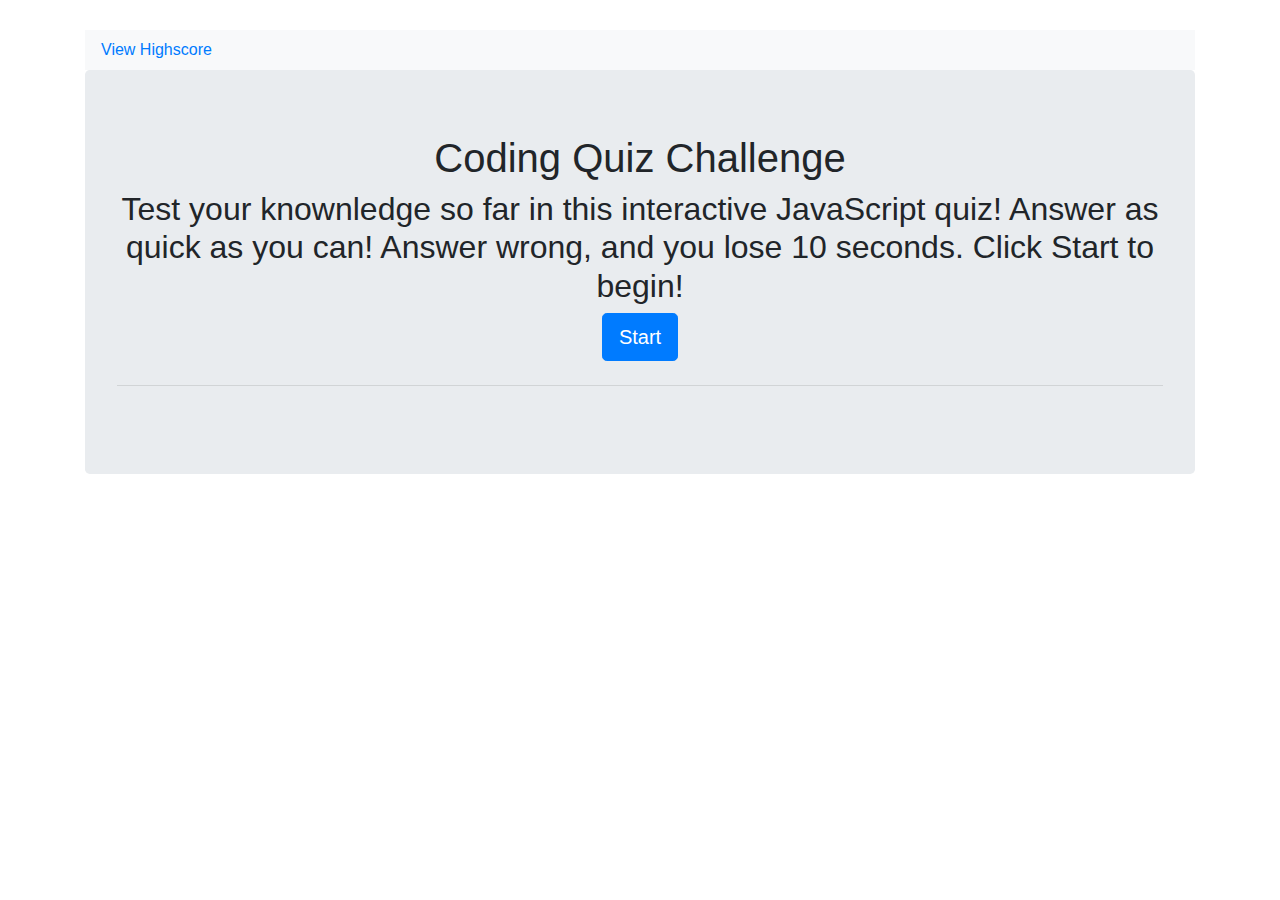
==== index.html @ 49112ad3 "updated html and js, fixed array" ====
<!DOCTYPE html>
<html lang="en">

<head>
    <meta charset="UTF-8">
    <meta name="viewport" content="width=device-width, initial-scale=1.0">
    <link rel="stylesheet" href="css/style.css">
    <link rel="stylesheet" href="https://stackpath.bootstrapcdn.com/bootstrap/4.4.1/css/bootstrap.min.css"
        integrity="sha384-Vkoo8x4CGsO3+Hhxv8T/Q5PaXtkKtu6ug5TOeNV6gBiFeWPGFN9MuhOf23Q9Ifjh" crossorigin="anonymous">

    <title>Code Quiz</title>
</head>

<body>
    <div class="container">
        <nav class="navbar navbar-light bg-light justify-content-between">
            <a href="" id="highscore">View Highscore</a>
            <span id="timer"></span>
        </nav>

        <!---Main Screen-->
        <main class="jumbotron text-center my-auto">
            <section id="intro">
                <h1>Coding Quiz Challenge</h1>
                <h2>Test your knownledge so far in this interactive JavaScript quiz! Answer as quick as you can! Answer
                    wrong, and you lose 10 seconds. Click Start to begin!</h2>
                <button id="start" onclick="start()" class="btn btn-primary btn-lg text-center">Start</button>
            </section>
            <!---Quiz--->
            <section id="quiz-container">
                <h1 id="question"></h1>
                <ul class="showChoices list-unstyled">
                    <li class="userAnswer"></li>
                    <li class="userAnswer"></li>
                    <li class="userAnswer"></li>
                    <li class="userAnswer"></li>
                </ul>
                <hr class="my-4">
            <div id="verify"></div>
            </section>            

            <span id="results"></span>
        </main>

    </div>
    <script src="index.js"></script>




    <!----Bootstrap src-->
    <script src="https://code.jquery.com/jquery-3.4.1.slim.min.js"
        integrity="sha384-J6qa4849blE2+poT4WnyKhv5vZF5SrPo0iEjwBvKU7imGFAV0wwj1yYfoRSJoZ+n" crossorigin="anonymous">
    </script>
    <script src="https://cdn.jsdelivr.net/npm/popper.js@1.16.0/dist/umd/popper.min.js"
        integrity="sha384-Q6E9RHvbIyZFJoft+2mJbHaEWldlvI9IOYy5n3zV9zzTtmI3UksdQRVvoxMfooAo" crossorigin="anonymous">
    </script>
    <script src="https://stackpath.bootstrapcdn.com/bootstrap/4.4.1/js/bootstrap.min.js"
        integrity="sha384-wfSDF2E50Y2D1uUdj0O3uMBJnjuUD4Ih7YwaYd1iqfktj0Uod8GCExl3Og8ifwB6" crossorigin="anonymous">
    </script>
</body>

</html>
---- css/style.css ----
*,
*::before,
*::after {
    box-sizing: border-box;
}
body {
    margin: 0 auto;
    display: flex;
    width: 100vw;
    height: 100vh;
    background-color: aquamarine;
}
.container {
    padding-top: 30px;
    padding-left: 20px;
    padding-right: 20px;
    width: 800px;
    max-width: 80%;
}
.btn {
    font-size: 1.5rem;
    padding: 10px 20px;
    color: #7a43b6;
}
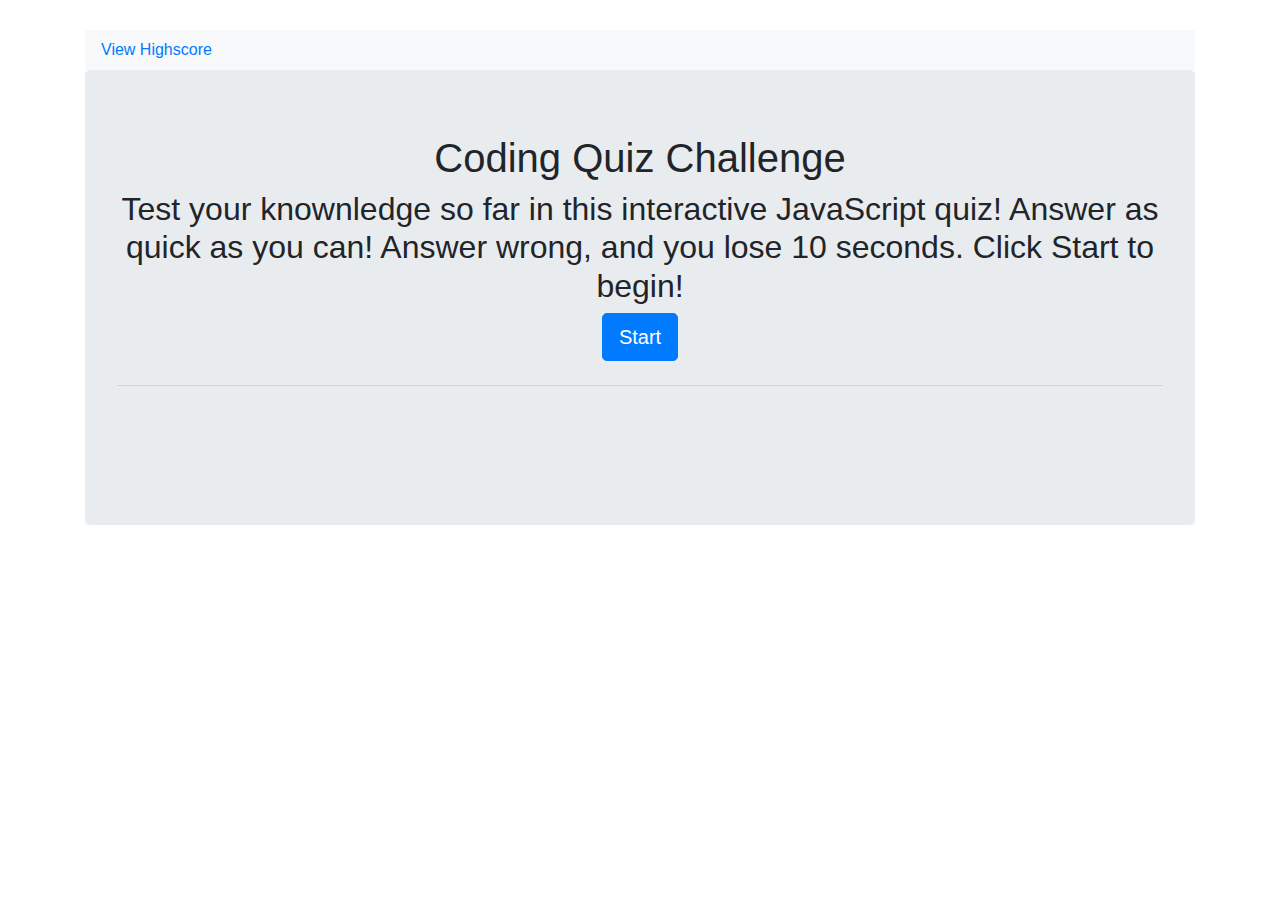
==== commit 8b4454fe: "add scoreBoard.js for local storage and updated readme" ====
--- a/index.html
+++ b/index.html
@@ -14,7 +14,7 @@
 <body>
     <div class="container">
         <nav class="navbar navbar-light bg-light justify-content-between">
-            <a href="" id="highscore">View Highscore</a>
+            <a href="highscore.html" id="highscore">View Highscore</a>
             <span id="timer"></span>
         </nav>
 
@@ -26,29 +26,33 @@
                     wrong, and you lose 10 seconds. Click Start to begin!</h2>
                 <button id="start" onclick="start()" class="btn btn-primary btn-lg text-center">Start</button>
             </section>
-            <!---Quiz--->
+            <!--Quiz-->
             <section id="quiz-container">
                 <h1 id="question"></h1>
                 <ul class="showChoices list-unstyled">
-                    <li class="userAnswer"></li>
-                    <li class="userAnswer"></li>
-                    <li class="userAnswer"></li>
-                    <li class="userAnswer"></li>
+                    <li></li>
+                    <li></li>
+                    <li></li>
+                    <li></li>
                 </ul>
                 <hr class="my-4">
             <div id="verify"></div>
             </section>            
-
+        <!--Final results -->
             <span id="results"></span>
+            <h3 id="scores"></h3>
+            <form class="form-group" id="showHighScore" style="visibility: hidden;">
+                <label for= "userName">Enter Name: </label>
+                <input type="text" id="userName">
+                <button type="button" id="submitScore">Submit</button>
+            </form>
         </main>
 
     </div>
     <script src="index.js"></script>
-
-
-
-
-    <!----Bootstrap src-->
+    
+    
+    <!--Bootstrap src-->
     <script src="https://code.jquery.com/jquery-3.4.1.slim.min.js"
         integrity="sha384-J6qa4849blE2+poT4WnyKhv5vZF5SrPo0iEjwBvKU7imGFAV0wwj1yYfoRSJoZ+n" crossorigin="anonymous">
     </script>
